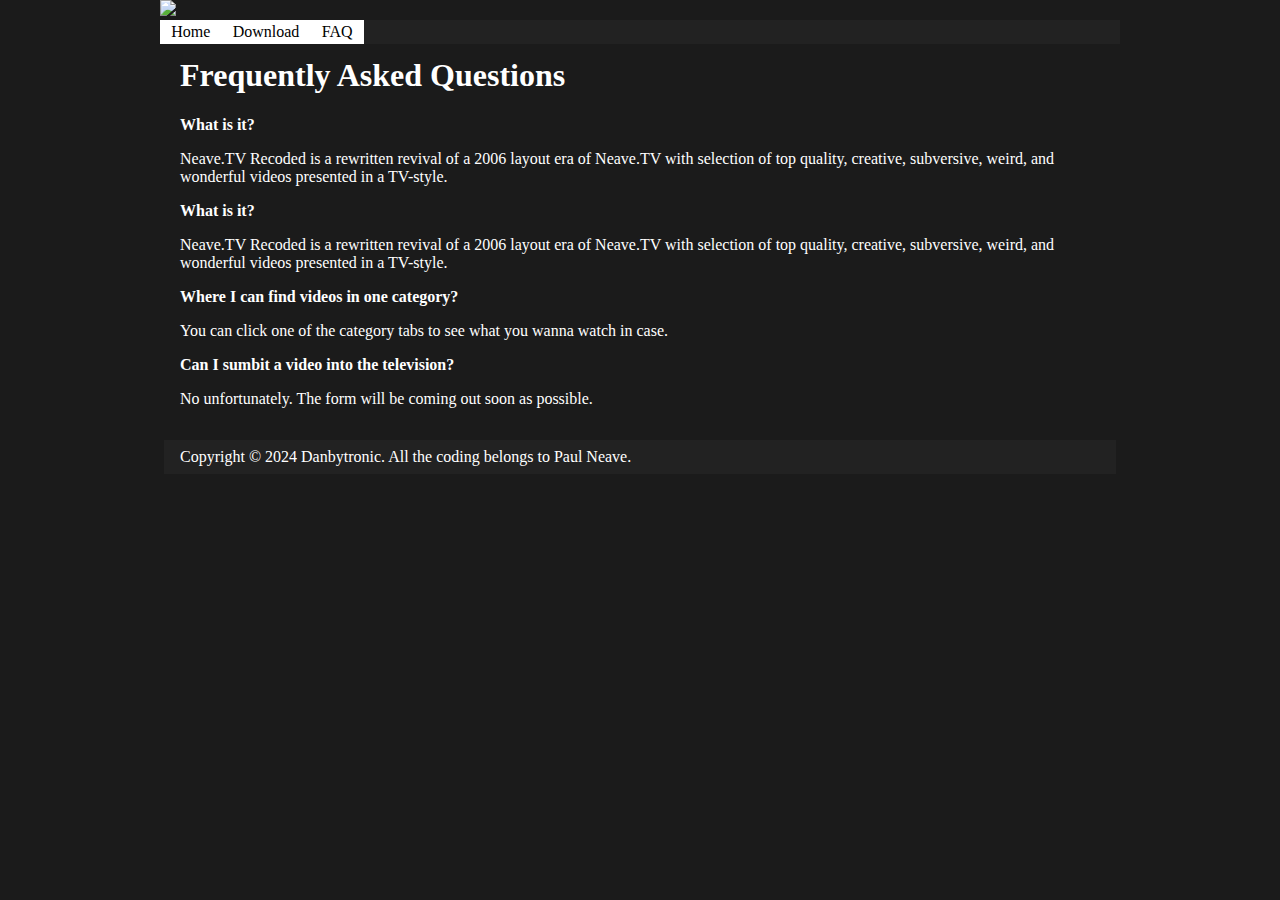
==== faq.html @ 0c44ff6a "Update faq.html" ====
<!DOCTYPE html>
<html>
<head>
    <meta charset="utf-8" />
    <title>Frequently Asked Questions | Neave.TV Recoded</title>
    <meta name="description" content="A rewritten revival of a 2006 layout era of Neave.TV. Sit back and watch oodles of top banana creativity in a telly stylee.">
    <meta name="keywords" content="neave.tv, neave, television">
    <meta name="author" content="Alfpeon Agustin">
    <meta name="viewport" content="width=device-width, initial-scale=1">
    <link rel="stylesheet" href="style.css" media="all">
    <link rel="apple-touch-icon" sizes="120x120" href="https://neave-tv-recoded.github.io/neave.tv-recoded/apple-touch-icon.png">
    <link rel="icon" type="image/png" sizes="32x32" href="https://neave-tv-recoded.github.io/neave.tv-recoded/favicon-32x32.png">
    <link rel="icon" type="image/png" sizes="16x16" href="https://neave-tv-recoded.github.io/neave.tv-recoded/favicon-16x16.png">
    <link rel="manifest" href="https://neave-tv-recoded.github.io/neave.tv-recoded/site.webmanifest">
    <meta name="msapplication-TileColor" content="#da532c">
    <meta name="theme-color" content="#ffffff">
</head>
<body>
    <div id="wrap">
<img src="https://neave-tv-recoded.github.io/neave.tv-recoded/header960.jpg">
<div id="nav">
		<ul>
			<li><a href="#" class="current">Home</a></li>
			<li><a href="https://github.com/Neave-TV-Recoded/neave.tv-recoded/releases">Download</a></li>
			<li><a href="faq.html">FAQ</a></li>
		</ul>
	</div>
<div id="body">
<h1>Frequently Asked Questions</h1>
<b>What is it?</b>
<p>
Neave.TV Recoded is a rewritten revival of a 2006 layout era of Neave.TV with selection of top quality, creative, subversive, weird, and wonderful videos presented in a TV-style.
</p>
<b>What is it?</b>
<p>
Neave.TV Recoded is a rewritten revival of a 2006 layout era of Neave.TV with selection of top quality, creative, subversive, weird, and wonderful videos presented in a TV-style.
</p>
<b>Where I can find videos in one category?</b>
<p>
You can click one of the category tabs to see what you wanna watch in case.
</p>
<b>Can I sumbit a video into the television?</b>
<p>
No unfortunately. The form will be coming out soon as possible.
</p>
</div>
<div id="footer">
Copyright © 2024 Danbytronic. All the coding belongs to Paul Neave.
</div>
</div>
</body>
</html>
---- style.css ----
body {
 margin: 0;
 background-color: #1b1b1b;
 color: white;
 font-family: Verdana;
}

#wrap {
 max-width: 960px;
 margin: 0 auto;
}

#body {
 margin: 0 auto;
 padding: 1em;
 max-width: 920px;
 width: 100%;
}

h1 {
 margin 0 .1em;
}

#footer {
 width: 100%;
 background: #222222;
 max-width: 920px;
 padding: 0.5em 1em;
 margin: 0 auto;
}

#nav ul{
		margin: 0;
		padding-left: 0;
		list-style-type: none;
		background: #222222;
		float: left;
		width: 100%;
	}
	
	#nav ul li { display: inline; }
	
	#nav ul a
	{
		display: block;
		float: left;
		padding: .2em .7em;
		text-decoration: none;
		color: black;
		background: white;
	}
	
	#nav ul a:hover
	{
		color: #fff;
		background: black;
	}

	#nav ul a.current {
		background: white;
        color: black;
	}
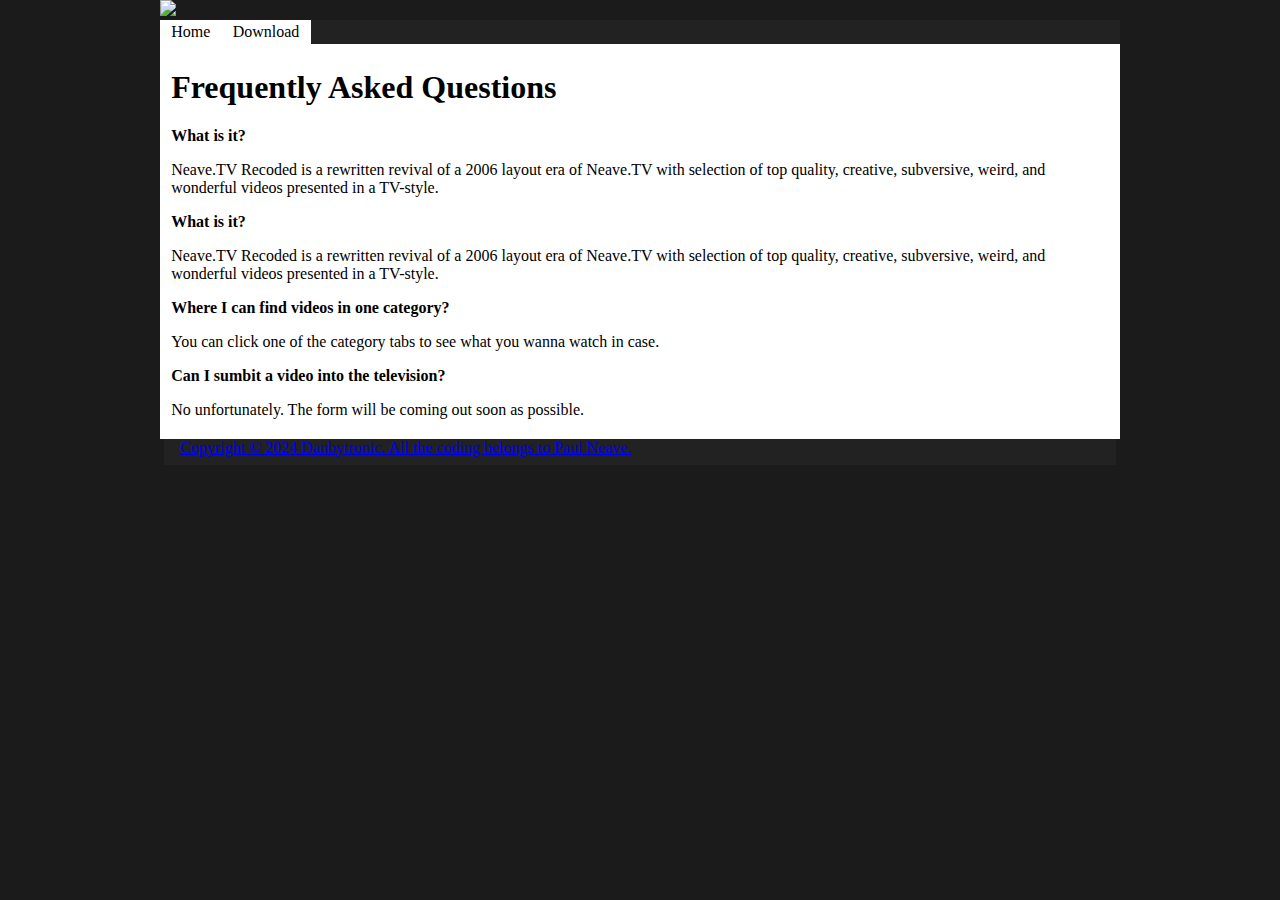
==== commit ab5106b3: "Update faq.html" ====
--- a/faq.html
+++ b/faq.html
@@ -20,9 +20,9 @@
 <img src="https://neave-tv-recoded.github.io/neave.tv-recoded/header960.jpg">
 <div id="nav">
 		<ul>
-			<li><a href="#" class="current">Home</a></li>
+			<li><a href="index.html"">Home</a></li>
 			<li><a href="https://github.com/Neave-TV-Recoded/neave.tv-recoded/releases">Download</a></li>
-			<li><a href="faq.html">FAQ</a></li>
+			<li><a href="#" class="current>FAQ</a></li>
 		</ul>
 	</div>
 <div id="body">
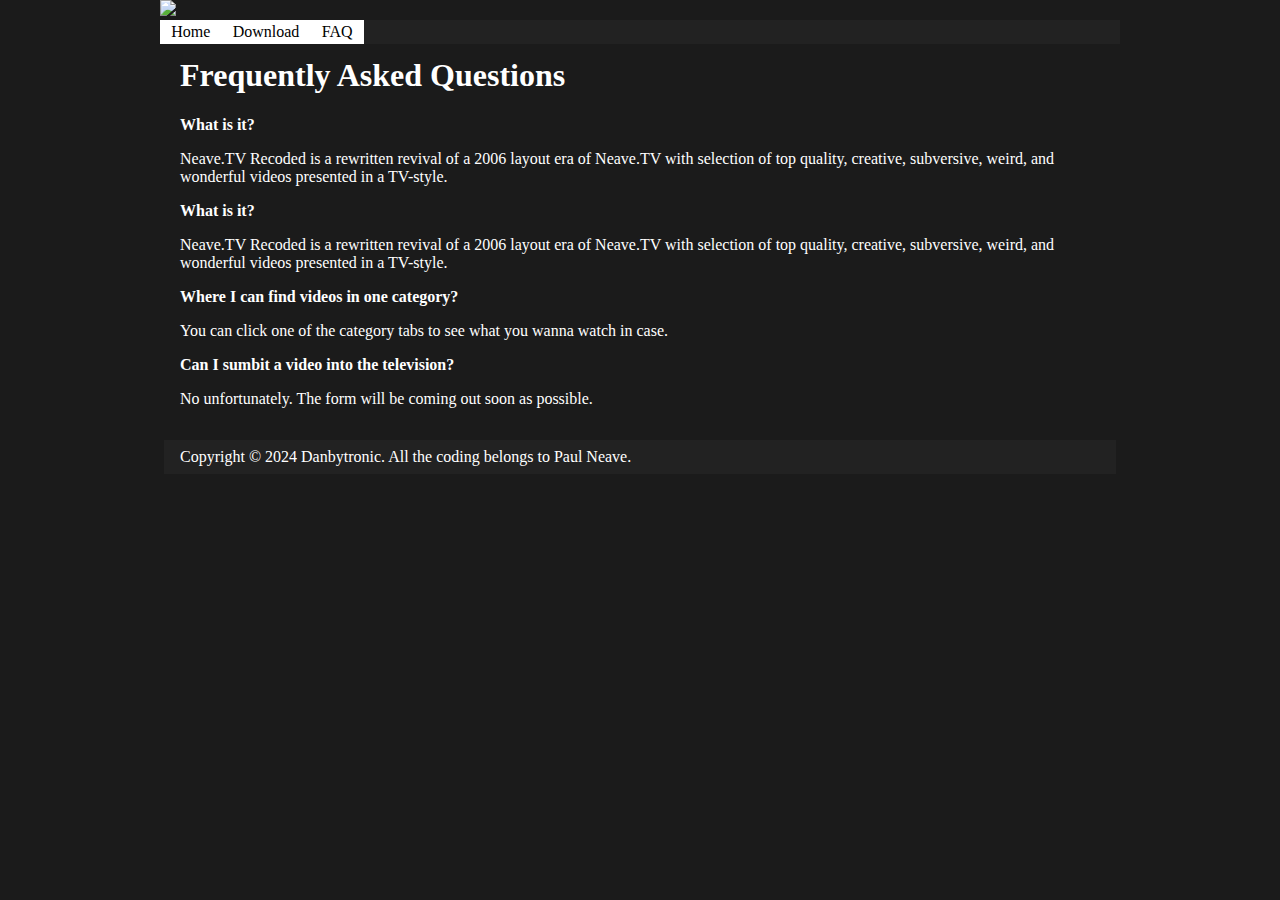
==== commit 201f5a47: "Update faq.html" ====
--- a/faq.html
+++ b/faq.html
@@ -22,7 +22,7 @@
 		<ul>
 			<li><a href="index.html"">Home</a></li>
 			<li><a href="https://github.com/Neave-TV-Recoded/neave.tv-recoded/releases">Download</a></li>
-			<li><a href="#" class="current>FAQ</a></li>
+			<li><a href="#" class="current">FAQ</a></li>
 		</ul>
 	</div>
 <div id="body">
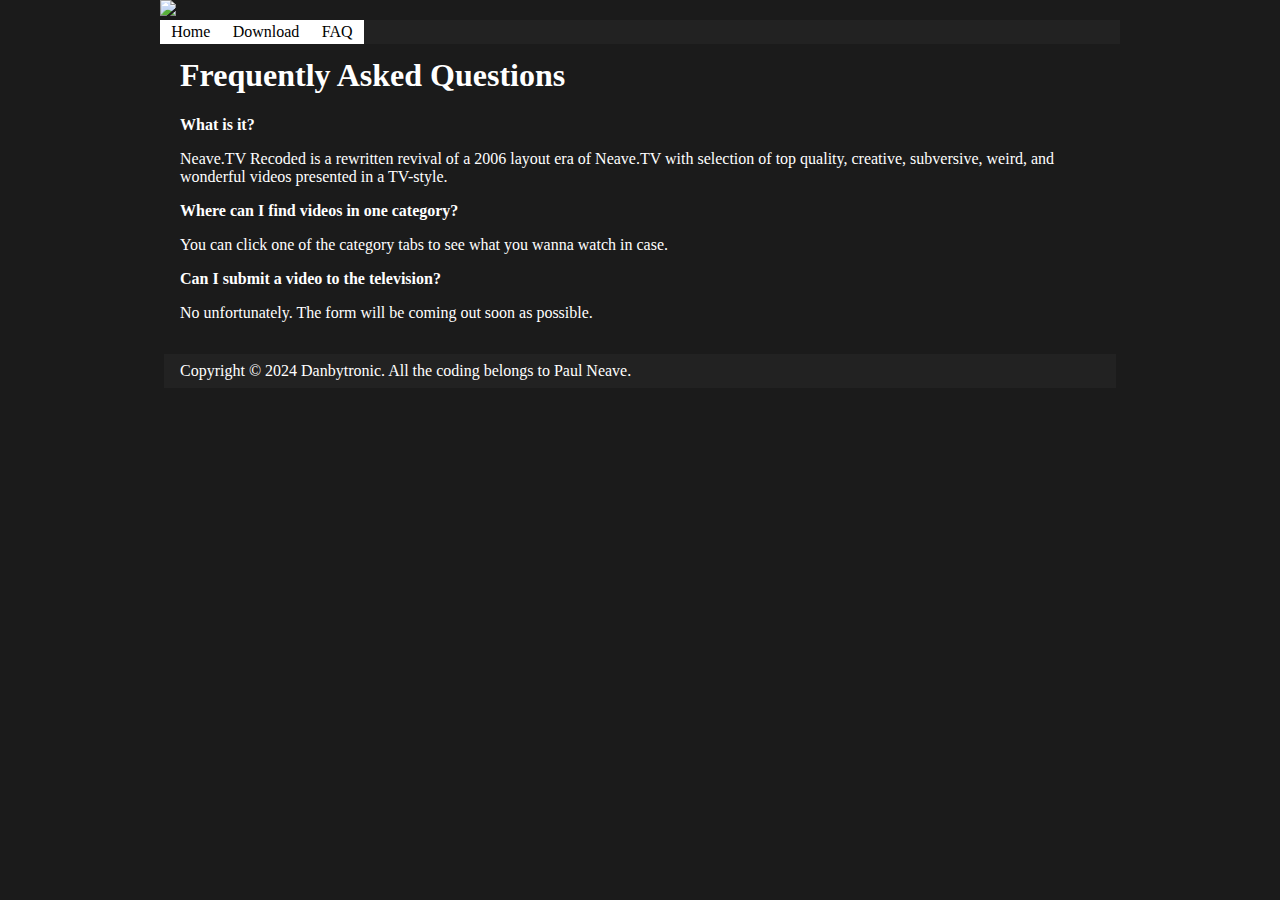
==== commit 680d0c2c: "Update faq.html" ====
--- a/faq.html
+++ b/faq.html
@@ -31,15 +31,11 @@
 <p>
 Neave.TV Recoded is a rewritten revival of a 2006 layout era of Neave.TV with selection of top quality, creative, subversive, weird, and wonderful videos presented in a TV-style.
 </p>
-<b>What is it?</b>
-<p>
-Neave.TV Recoded is a rewritten revival of a 2006 layout era of Neave.TV with selection of top quality, creative, subversive, weird, and wonderful videos presented in a TV-style.
-</p>
-<b>Where I can find videos in one category?</b>
+<b>Where can I find videos in one category?</b>
 <p>
 You can click one of the category tabs to see what you wanna watch in case.
 </p>
-<b>Can I sumbit a video into the television?</b>
+<b>Can I submit a video to the television?</b>
 <p>
 No unfortunately. The form will be coming out soon as possible.
 </p>
